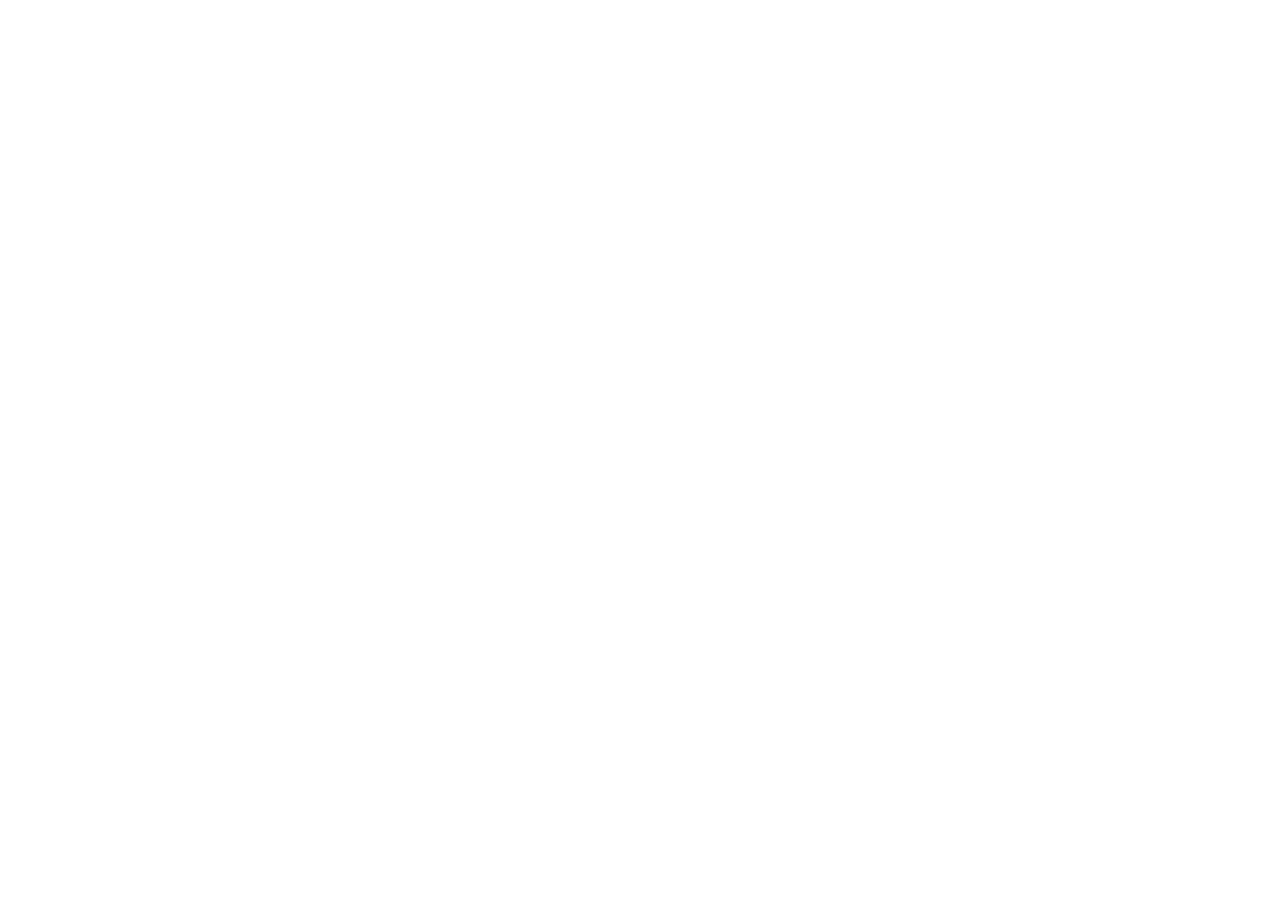
==== index.html @ dec7fc83 "Add basic functions" ====
<!DOCTYPE html>

<html>
<head>
  <meta charset="UTF-8">
  <title>rock paper scissors</title>
  <script src="javascript.js"></script>
</head>

<body>

  <script>
    // Your JavaScript goes here!
  </script>
</body>

</html>
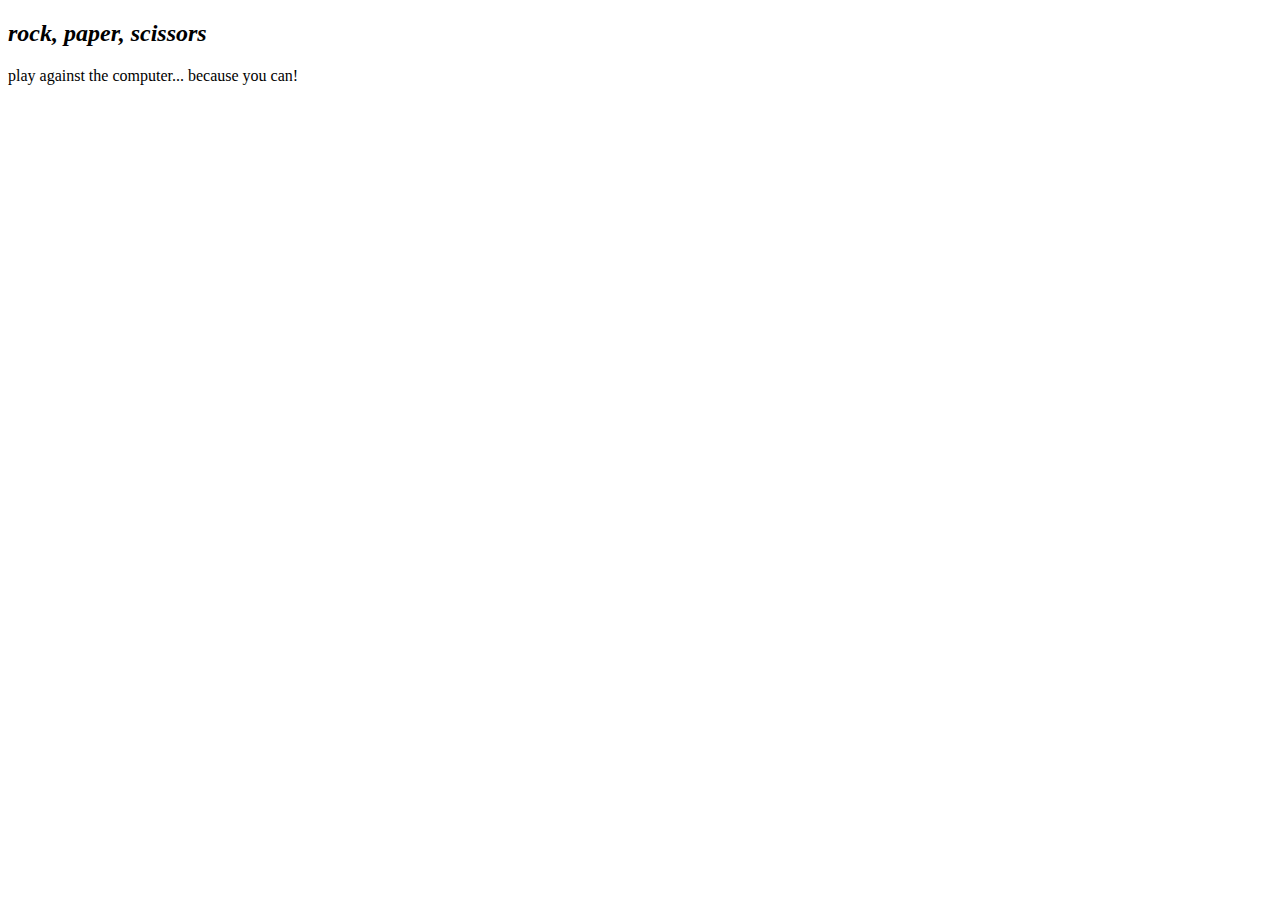
==== commit fdb9ece9: "Edit javascript file" ====
--- a/index.html
+++ b/index.html
@@ -8,7 +8,8 @@
 </head>
 
 <body>
-
+  <h2><em>rock, paper, scissors</em></h2>
+    <p>play against the computer... because you can!</p>
   <script>
     // Your JavaScript goes here!
   </script>
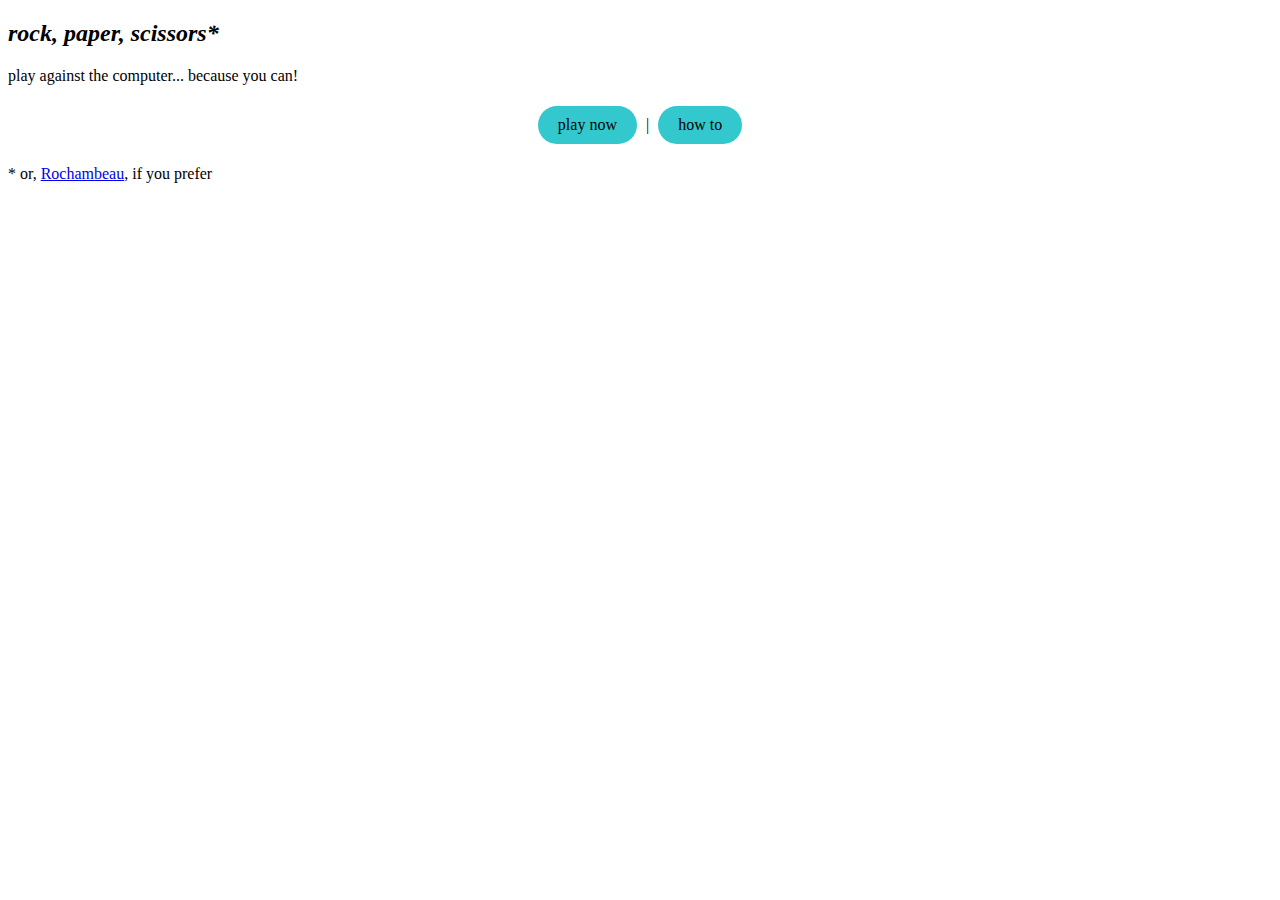
==== commit 20cd9e96: "connect js & html" ====
--- a/index.html
+++ b/index.html
@@ -2,14 +2,20 @@
 
 <html>
 <head>
+  <link rel="stylesheet" href="style.css" />
   <meta charset="UTF-8">
   <title>rock paper scissors</title>
-  <script src="javascript.js"></script>
 </head>
 
 <body>
-  <h2><em>rock, paper, scissors</em></h2>
+  <h2><em>rock, paper, scissors*</em></h2>
     <p>play against the computer... because you can!</p>
+
+    <div class="links">
+      <a href="../rock-paper-scissors/play.html">play now</a> | <a href="../rock-paper-scissors/how-to.html">how to</a> 
+    </div>
+
+    <p>* or, <a href="https://teachinghistory.org/history-content/ask-a-historian/23932">Rochambeau</a>, if you prefer</p>
   <script>
     // Your JavaScript goes here!
   </script>
--- a/style.css
+++ b/style.css
@@ -0,0 +1,21 @@
+
+
+.links {
+    text-align: center; /* Center-align the buttons horizontally */
+  }
+  
+  /* Style for the individual buttons */
+  .links a {
+    display: inline-block;
+    padding: 10px 20px; 
+    margin: 5px; 
+    background-color: rgb(50, 200, 205); 
+    color: black; 
+    text-decoration: none; /* Remove underline from links */
+    border-radius: 20px; /* Add rounded corners */
+    transition: background-color 0.3s ease; 
+  }
+  
+  .links a:hover {
+    background-color: #0056b3; /* Change background color on hover */
+  }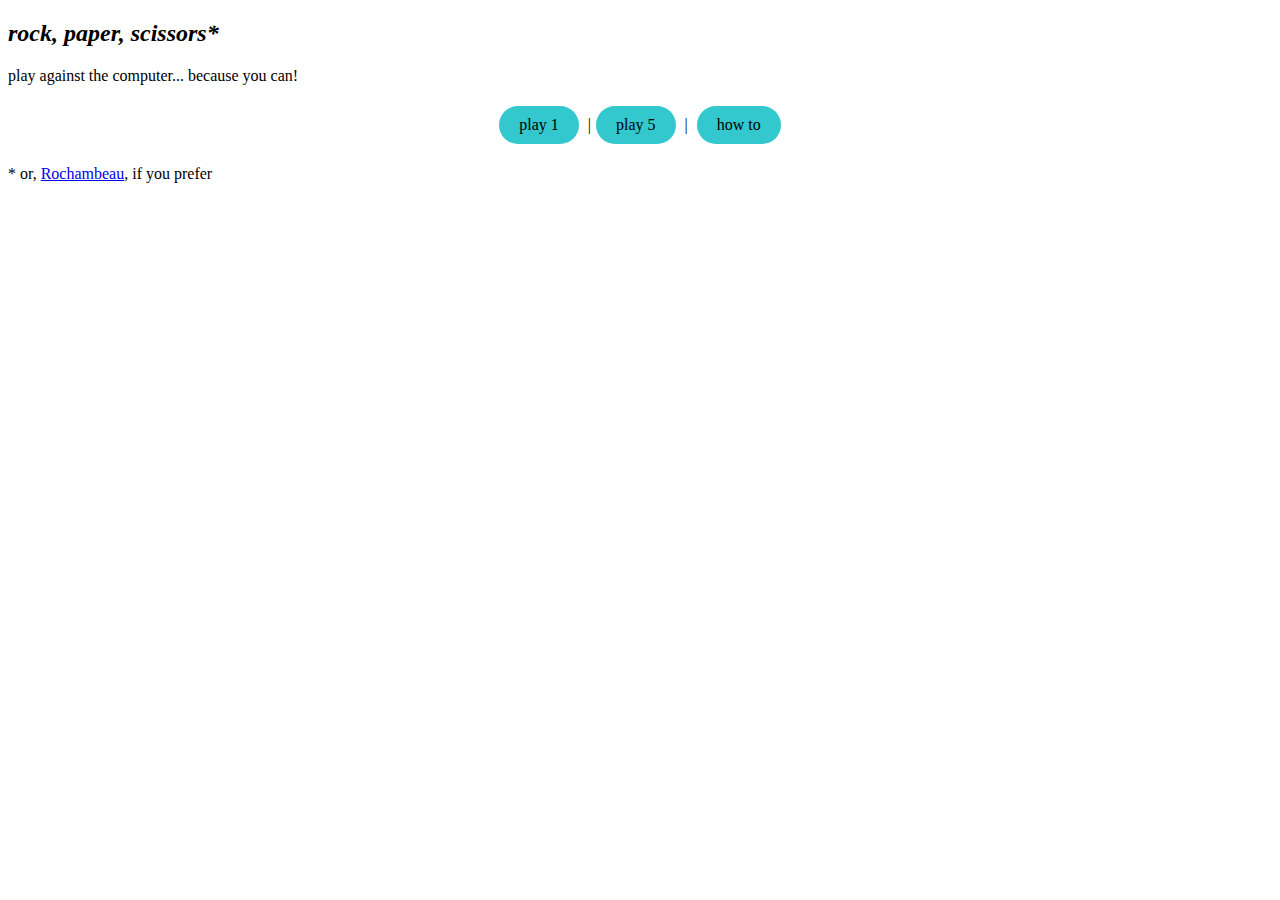
==== commit 2abe1eef: "small edit" ====
--- a/index.html
+++ b/index.html
@@ -12,7 +12,7 @@
     <p>play against the computer... because you can!</p>
 
     <div class="links">
-      <a href="../rock-paper-scissors/play.html">play now</a> | <a href="../rock-paper-scissors/how-to.html">how to</a> 
+      <a href="../rock-paper-scissors/buttons/playone.html">play 1</a> |<a href="../rock-paper-scissors/play.html">play 5</a> | <a href="../rock-paper-scissors/buttons/how-to.html">how to</a> 
     </div>
 
     <p>* or, <a href="https://teachinghistory.org/history-content/ask-a-historian/23932">Rochambeau</a>, if you prefer</p>
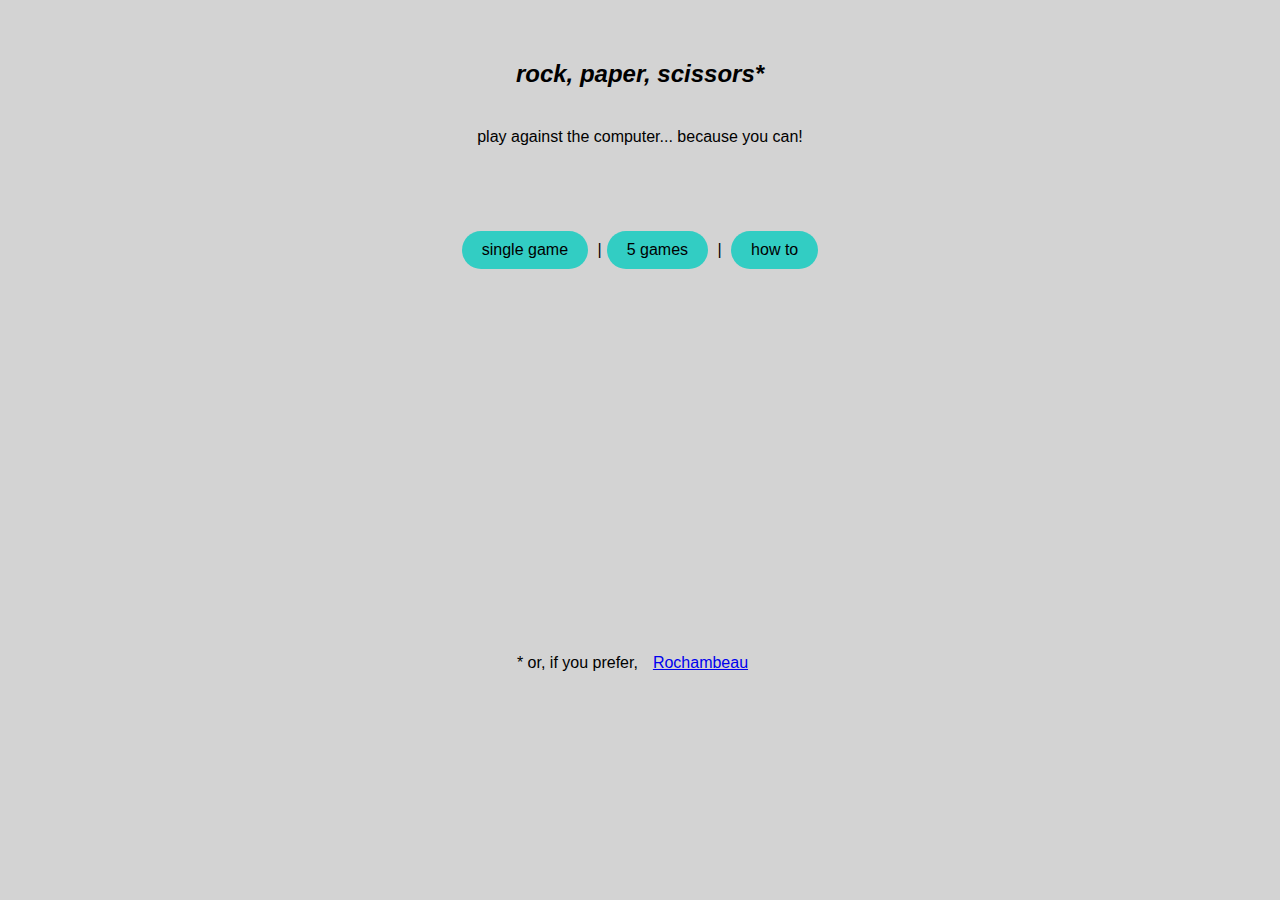
==== commit ee826fba: "Edit game modes" ====
--- a/index.html
+++ b/index.html
@@ -8,14 +8,21 @@
 </head>
 
 <body>
-  <h2><em>rock, paper, scissors*</em></h2>
+  <div class="header">
+    <h2><em>rock, paper, scissors*</em></h2>
+  </div>
+
+  <div class="line1">
     <p>play against the computer... because you can!</p>
+  </div>
 
     <div class="links">
-      <a href="../rock-paper-scissors/buttons/playone.html">play 1</a> |<a href="../rock-paper-scissors/play.html">play 5</a> | <a href="../rock-paper-scissors/buttons/how-to.html">how to</a> 
+      <a href="../rock-paper-scissors/buttons/playone.html">single game</a> |<a href="../rock-paper-scissors/play.html">5 games</a> | <a href="../rock-paper-scissors/buttons/how-to.html">how to</a> 
     </div>
 
-    <p>* or, <a href="https://teachinghistory.org/history-content/ask-a-historian/23932">Rochambeau</a>, if you prefer</p>
+    <div class="footer">
+      <p>* or, if you prefer,<a href="https://teachinghistory.org/history-content/ask-a-historian/23932">Rochambeau</a></p>
+    </div>
   <script>
     // Your JavaScript goes here!
   </script>
--- a/style.css
+++ b/style.css
@@ -1,7 +1,17 @@
+/* style.css */
 
+* {
+    background-color: lightgray;
+    font-family:Verdana, Geneva, Tahoma, sans-serif; 
+    margin: 5px;
+    text-align: center;
+    border: 10px;
+    padding: 10px;
+} 
 
 .links {
     text-align: center; /* Center-align the buttons horizontally */
+    padding-top: 50px;
   }
   
   /* Style for the individual buttons */
@@ -9,7 +19,7 @@
     display: inline-block;
     padding: 10px 20px; 
     margin: 5px; 
-    background-color: rgb(50, 200, 205); 
+    background-color: rgb(50, 205, 195); 
     color: black; 
     text-decoration: none; /* Remove underline from links */
     border-radius: 20px; /* Add rounded corners */
@@ -17,5 +27,17 @@
   }
   
   .links a:hover {
-    background-color: #0056b3; /* Change background color on hover */
-  }+    background-color: #0077b3; /* Change background color on hover */
+  }
+
+  .footer { 
+    padding-top: 350px;
+} 
+
+.line1 { 
+    padding-top: 10px;
+} 
+
+.header { 
+    padding-bottom: 0px;
+} 